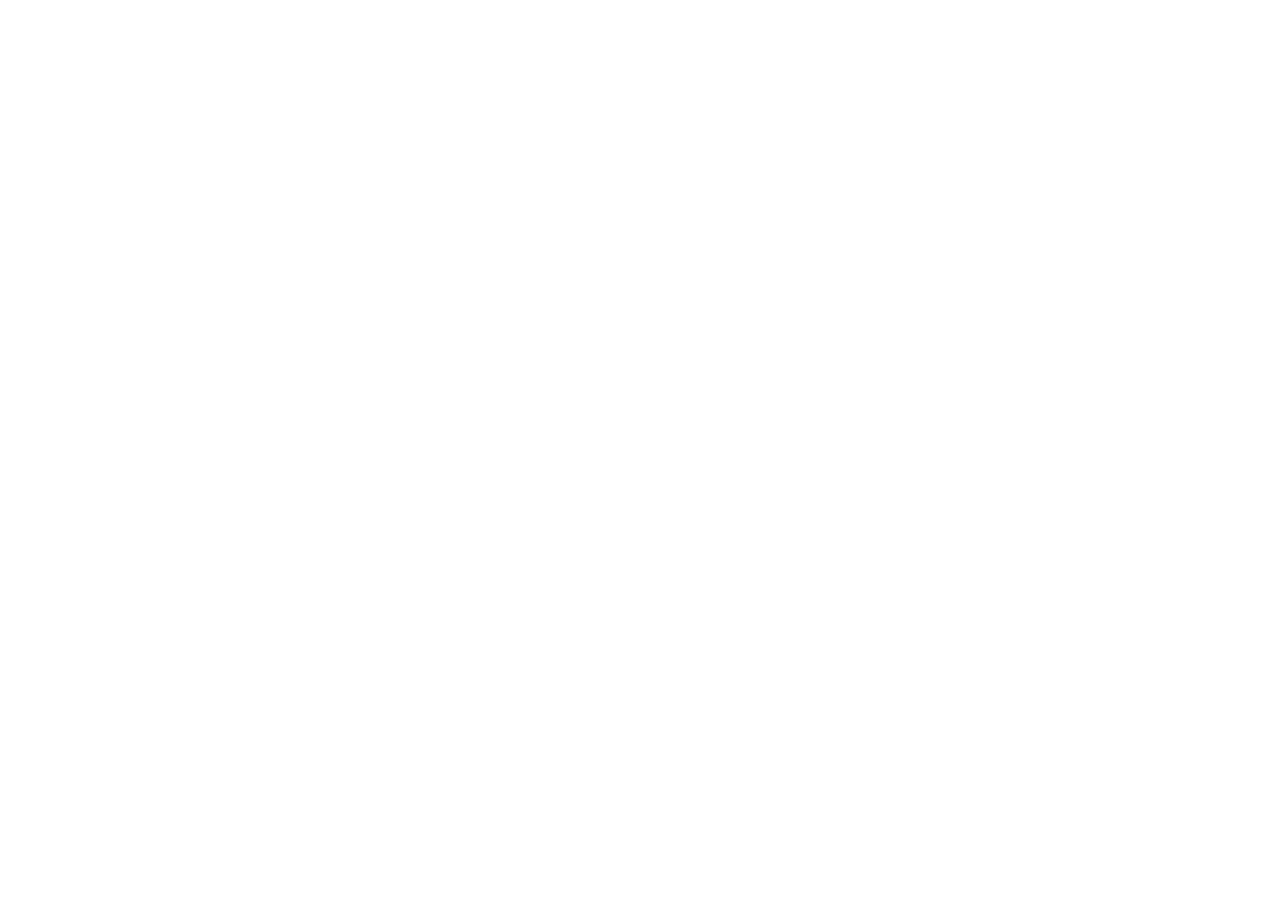
==== test.html @ 7dc07f9d "ToDo modifications" ====
<!DOCTYPE html>
<html lang="en">
<head>
    <meta charset="UTF-8">
    <meta name="viewport" content="width=device-width, initial-scale=1.0">
    <title>Test</title>
</head>
<body>
    <script src="/main.mjs"></script>
   
</body>
</html>
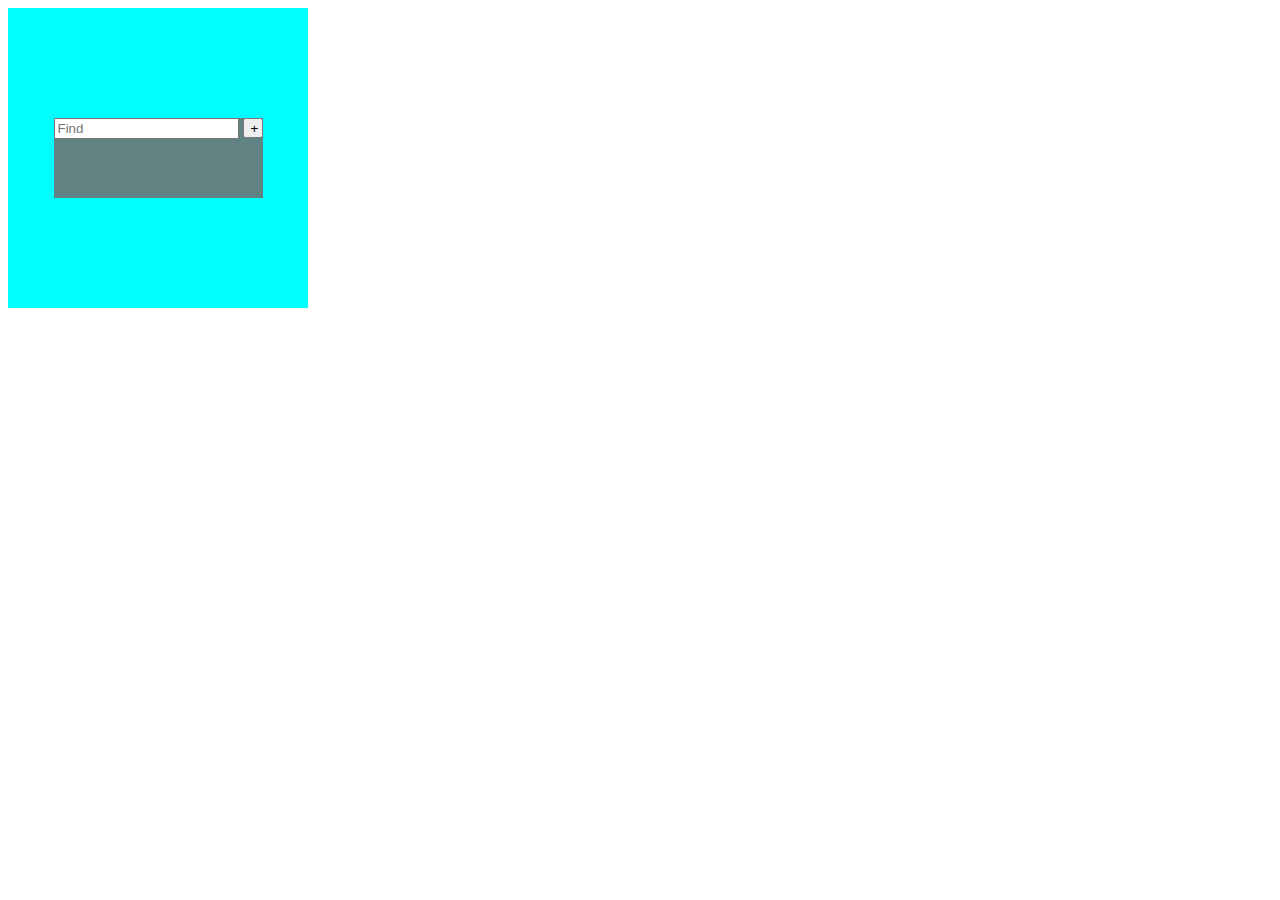
==== commit 7fc0a885: "#51 program Gendorize." ====
--- a/test.html
+++ b/test.html
@@ -1,12 +1,20 @@
 <!DOCTYPE html>
-<html lang="en">
-<head>
-    <meta charset="UTF-8">
-    <meta name="viewport" content="width=device-width, initial-scale=1.0">
-    <title>Test</title>
-</head>
-<body>
-    <script src="/main.mjs"></script>
-   
-</body>
+<html>
+  <head>
+    <meta charset="utf-8" />
+    <meta http-equiv="X-UA-Compatible" content="IE=edge" />
+    <title>JavaScript DOM</title>
+    <meta name="description" content="Learn JavaScript DOM!" />
+    <meta name="viewport" content="width=device-width, initial-scale=1" />
+    <link rel="stylesheet" href="style.css" />
+  </head>
+  <body>
+    <div class="" style="width: 300px; height: 300px; background-color: aqua; display: flex; align-items: center; justify-content: center;">
+      <form action="" id="form" style="width: auto; height: 80px; background-color: rgb(97, 131, 131); ">
+    <input type="text" class="findNameInput" placeholder="Find"/>
+    <button class="submitButton" type="submit" style="height: 20px; width:20px;">+</button>
+  </form>
+  </div>
+  </body>
+  <script src="test.js"></script>
 </html>--- a/style.css
+++ b/style.css
@@ -0,0 +1,114 @@
+.h1_high{
+            
+}
+.h1{
+    display: flex;
+    align-items: center;
+    justify-content: center; 
+}
+.h2{
+    margin: 10px 0 10px 0;
+}
+.high{
+    min-height: 50px;
+    border-radius: 10px;
+    min-width: 680px;
+}
+.p{
+    margin: 15px 0 15px 0;
+}
+.ToDo{
+    max-width: 700px;
+    display: flex;
+    flex-direction: column;
+
+}
+.div_checkbox{
+    display: flex;
+    align-items: center;
+    border: 3px solid rgba(0,0,0,0.3);
+    border-radius: 10px;
+    margin-bottom: 10px;
+}
+.div_checkbox:last-child{
+    margin-bottom: 0px;
+}
+.div_checkbox:hover{
+    background-color: rgba(0,0,0,0.3);
+}
+.inner_input{
+    padding-right: 20px;
+}
+.checkbox_input{
+    min-height: 100%;
+    width: 30px;
+    height: 30px;
+}
+.inner_label{
+    font-size: 25px;
+    font-family: Noto Sans, sans-serif;
+}
+.close {
+    margin-right: 20px;
+    width: 25px;
+    height: 20px;
+    background-color: rgba(0, 0, 0, 0.5);
+    clip-path: polygon(20% 0%, 0% 20%, 30% 50%, 0% 80%, 20% 100%, 50% 70%, 80% 100%, 100% 80%, 70% 50%, 100% 20%, 80% 0%, 50% 30%);
+}
+.close:hover, .close.hover{
+    box-shadow: inset 5em 15em rgb(0, 0, 0);
+   
+}
+.close_1{
+    margin-right: 20px;
+    width: 80px;
+    height: 20px;
+    background-color: rgba(0, 0, 0, 0.5);
+    clip-path: polygon(20% 0%, 0% 20%, 30% 50%, 0% 80%, 20% 100%, 50% 70%, 80% 100%, 100% 80%, 70% 50%, 100% 20%, 80% 0%, 50% 30%);
+}
+.close_1:hover{
+    box-shadow: inset 5em 15em rgb(0, 0, 0);
+}
+.divTask{
+    word-wrap: break-word;
+    display: flex;
+    border: 3px solid rgba(0,0,0,0.3);
+    border-radius: 10px;
+    margin-bottom: 10px;
+    justify-content: space-between;
+    word-wrap: break-word;
+    flex-direction: row;
+    position:relative;
+}
+.taskList{
+    padding-left: 0px;
+    margin: 0px;
+}
+.saveResult{
+    list-style-type: none;
+    display: block;
+    align-items: center;
+}
+.checkBox{
+    min-height: 100%;
+    width: 30px;
+    height: 30px;
+    display: inline-block;
+    flex-direction: center;
+}
+.saveName{
+    margin: 20px 20px 20px;
+font-size: 25px;
+font-family: Noto Sans, sans-serif;
+}
+.saveName2{
+    margin: 20px 20px 20px;
+    font-size: 25px;
+    font-family: Noto Sans, sans-serif;
+}
+.deleteButton{
+    position: absolute;
+    right: 0;
+    align-items: center;
+    word-wrap: break-word;
+}